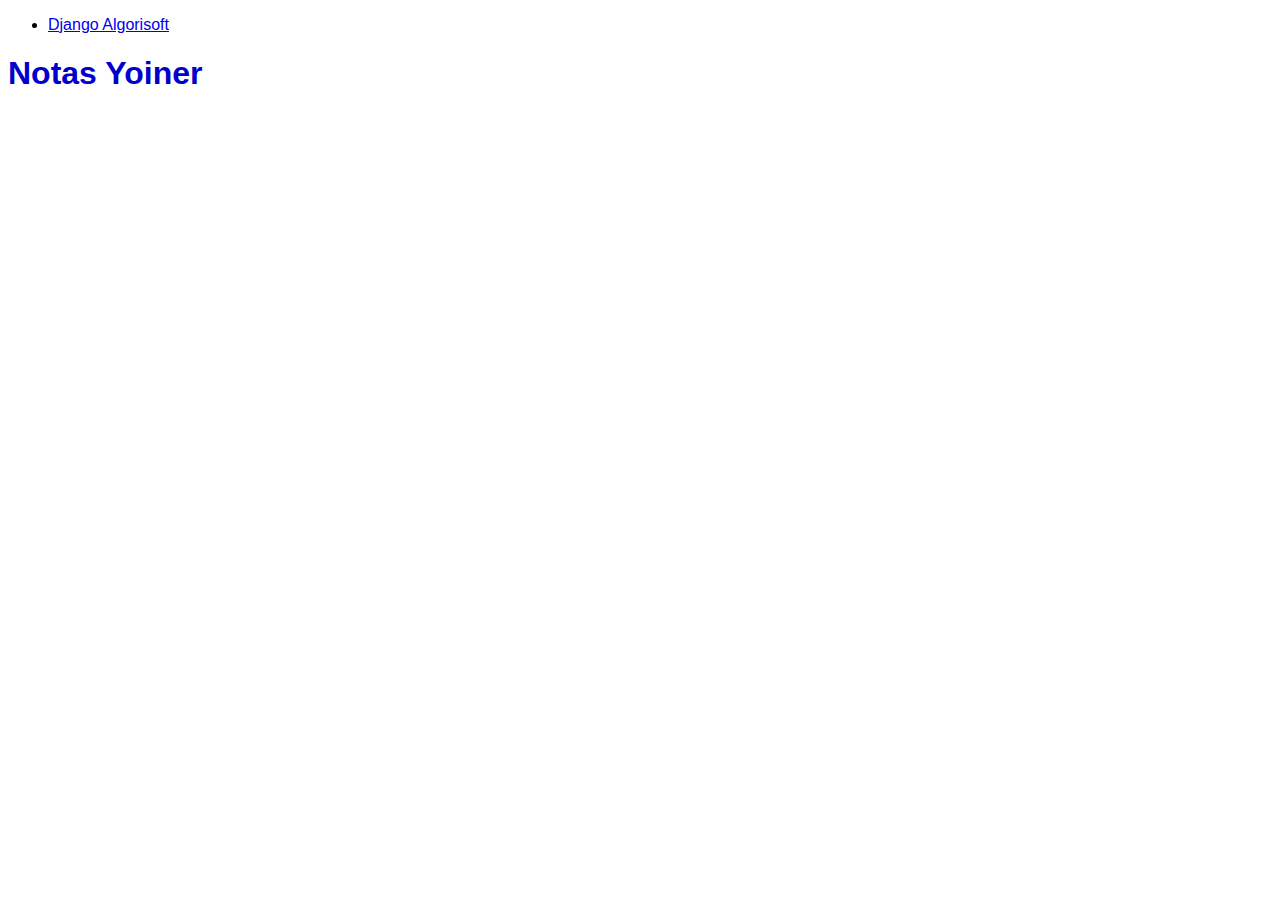
==== home.html @ 69d0538b "acomodo de archivos" ====
<!DOCTYPE html>
<html lang="en">
  <head>
    <meta charset="UTF-8" />
    <meta http-equiv="X-UA-Compatible" content="IE=edge" />
    <meta name="viewport" content="width=device-width, initial-scale=1.0" />
    <link rel="stylesheet" href="style.css" />
    <title>Notas</title>
  </head>
  <body>
    <nav>
      <ul>
        <li><a href="algorisoft/django.html">Django Algorisoft</a></li>
      </ul>
    </nav>
    <h1>Notas Yoiner</h1>
  </body>
</html>
---- style.css ----
html {
  scroll-behavior: smooth;
}
body,
body::after,
body::before {
  box-sizing: border-box;
  font-family: sans-serif;
}
h1,
h2 {
  color: mediumblue;
}
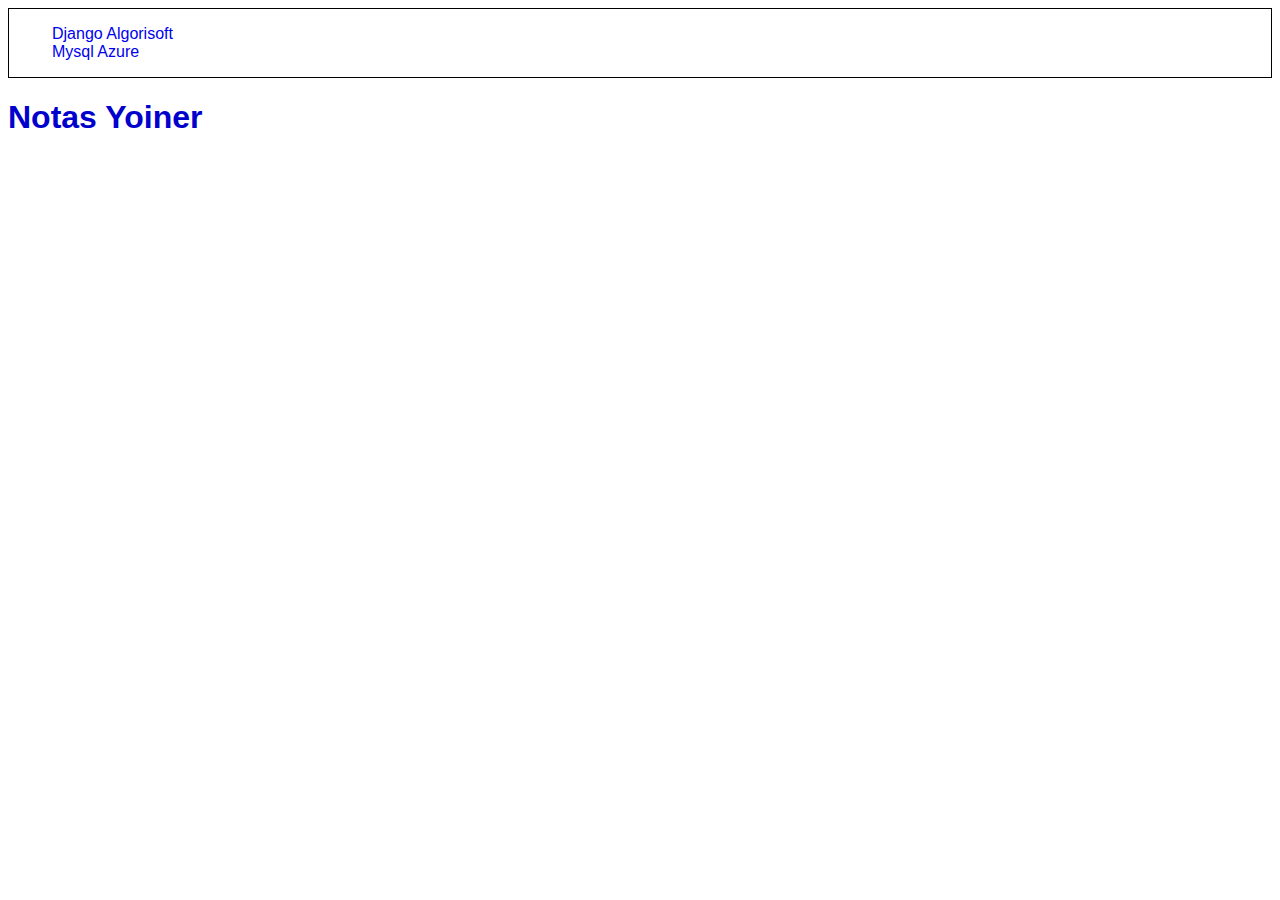
==== commit 6d8cdcca: "agregando mysql en azure" ====
--- a/home.html
+++ b/home.html
@@ -4,6 +4,7 @@
     <meta charset="UTF-8" />
     <meta http-equiv="X-UA-Compatible" content="IE=edge" />
     <meta name="viewport" content="width=device-width, initial-scale=1.0" />
+    <link rel="icon" href="media/img/nota-adhesiva.png">
     <link rel="stylesheet" href="style.css" />
     <title>Notas</title>
   </head>
@@ -11,6 +12,7 @@
     <nav>
       <ul>
         <li><a href="algorisoft/django.html">Django Algorisoft</a></li>
+        <li><a href="mysql/azure/azure.html">Mysql Azure</a></li>
       </ul>
     </nav>
     <h1>Notas Yoiner</h1>
--- a/style.css
+++ b/style.css
@@ -11,3 +11,143 @@
 h2 {
   color: mediumblue;
 }
+details {
+  margin: 5px 0;
+}
+.codigo {
+  display: inline-flex;
+  flex-direction: column;
+  background-color: black;
+  color: white;
+  border-radius: 5px;
+  align-items: flex-start;
+  margin: 10px 0;
+  max-height: 80vh;
+  max-width: 70vw;
+  overflow: auto;
+}
+.codigo pre {
+  padding: 10px 10px 0 10px;
+}
+.codigo button {
+  height: 20px;
+  color: white;
+  background-color: rgb(78, 76, 76);
+  border-bottom-left-radius: 5px;
+  border-top-right-radius: 5px;
+  cursor: pointer;
+}
+.codigo button:hover {
+  color: rgb(29, 200, 29);
+}
+.nota {
+  background-color: rgb(195, 191, 191);
+  padding: 5px;
+  border-radius: 5px;
+}
+.link-videos {
+  display: inline-block;
+  border: 1px solid white;
+  margin: 5px 0;
+  padding: 2px;
+}
+.indice {
+  display: flex;
+  width: 100vw;
+}
+.indice div {
+  width: auto;
+}
+/* .indice div:nth-child(1) {
+  width: 38%;
+} */
+.indice a,
+.link-videos {
+  text-decoration: none;
+  color: cornflowerblue;
+  padding: 1px;
+}
+.indice a:hover,
+.link-videos:hover {
+  color: red;
+  border: 1px solid black;
+  border-radius: 5px;
+}
+.details-indice span {
+  cursor: pointer;
+  background-color: red;
+  border-radius: 5px;
+  padding: 3px;
+  color: white;
+  user-select: none;
+}
+.details-indice {
+  display: inline-flex;
+  margin: 5px 0;
+}
+.details-indice summary {
+  list-style: none;
+}
+.details-indice span:hover {
+  border: 1px solid red;
+  color: black;
+  background-color: white;
+}
+.flecha-arriba {
+  display: inline-block;
+  width: 100%;
+  text-align: center;
+}
+.flecha-arriba img {
+  width: 40px;
+  border: 1px solid black;
+  border-radius: 15px;
+  padding: 0 60px;
+  background-color: green;
+}
+.flecha-arriba img:hover {
+  background-color: white;
+}
+h2 {
+  margin: 10px 0;
+}
+.videos-titulo {
+  list-style: none;
+  border: 1px solid;
+  border-radius: 10px;
+}
+.videos-titulo:hover {
+  cursor: pointer;
+  background-color: rgb(195, 191, 191);
+  border: 1px solid white;
+}
+.videos-titulo h2 {
+  user-select: none;
+}
+ul ul {
+  list-style-type: square;
+}
+
+nav {
+  border: 1px solid black;
+  color: black;
+}
+nav ul {
+  list-style-type: none;
+}
+nav a {
+  text-decoration: none;
+  padding: 3px;
+}
+nav a:hover {
+  background-color: greenyellow;
+  border-radius: 5px;
+}
+nav a:visited {
+  color: black;
+}
+img {
+  margin: 20px 0;
+  margin-left: 30px;
+  border: 1px solid black;
+}
